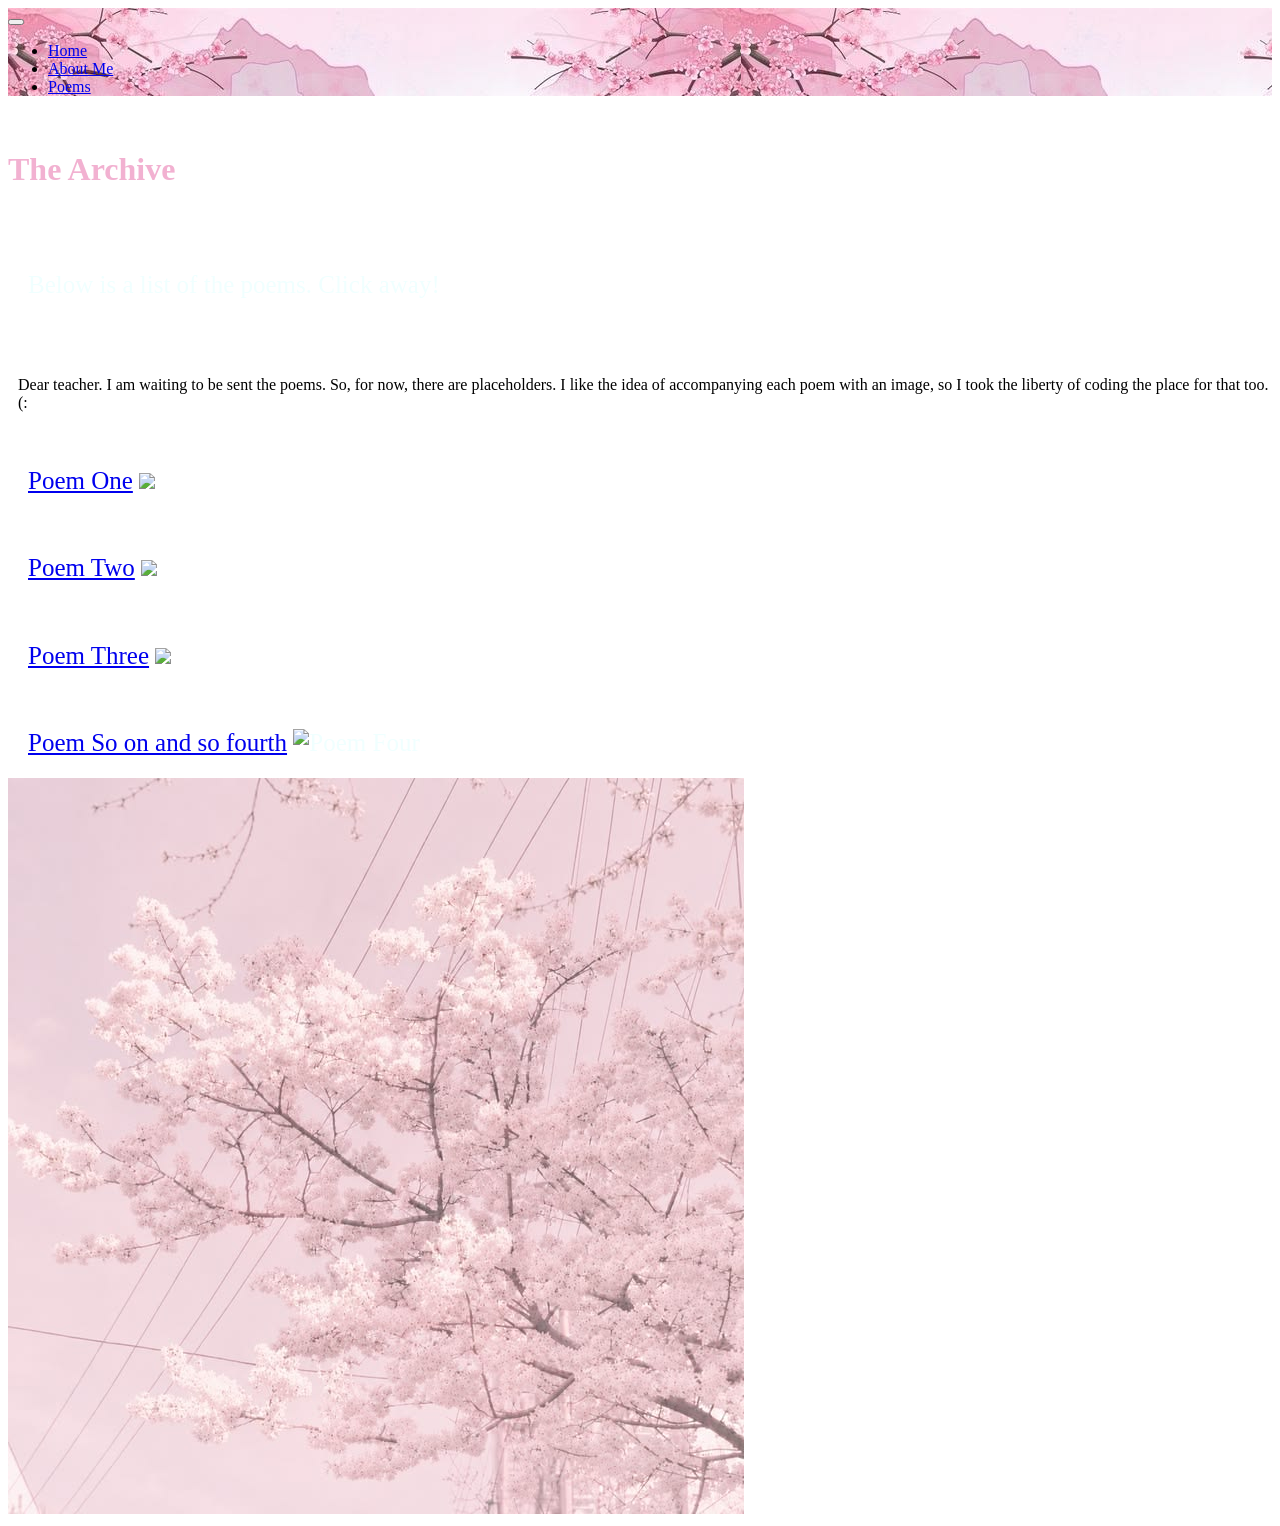
==== archive.html @ e8079e75 "website fix" ====
<!doctype html>
<html lang="en">
  <head>
    <meta charset="utf-8" />
    <meta name="viewport" content="width=device-width, initial-scale=1" />

    <title>Archive</title>

    <link
      href="https://cdn.jsdelivr.net/npm/bootstrap@6.0.0-alpha.1/dist/css/bootstrap.min.css"
      rel="stylesheet"
      integrity="sha384-B/GM4XqrwHnWXNOWMbloTmrYXZg10cakYGmpfsR/bbzQ6JAJI4ihuyADKLnBgrCe"
      crossorigin="anonymous"
    />

    <link href="style.css" rel="stylesheet" />
  </head>

  <body>
    <nav
      class="navbar navbar-expand-md"
      style="background-image: url(&quot;navbar.jpg&quot;)"
      data-bs-theme="light"
    >
      <div class="container-fluid">
        <button
          class="navbar-toggler"
          type="button"
          data-bs-toggle="collapse"
          data-bs-target="#navbarNav"
          aria-controls="navbarNav"
          aria-expanded="false"
          aria-label="Toggle navigation"
        >
          <span class="navbar-toggler-icon"></span>
        </button>

        <div class="collapse navbar-collapse" id="navbarNav">
          <ul class="navbar-nav">
            <li class="nav-item">
              <a class="nav-link active" aria-current="page" href="index.html"
                >Home</a
              >
            </li>

            <li class="nav-item">
              <a class="nav-link" href="about.html">About Me</a>
            </li>

            <li class="nav-item">
              <a class="nav-link" href="archive.html">Poems</a>
            </li>
          </ul>
        </div>
      </div>
    </nav>

    <br />

    <!-- Page Title -->
    <h1 class="header">The Archive</h1>

    <br /><br />

    <!-- Introduction -->
    <h3 class="regularText">Below is a list of the poems. Click away!</h3>

    <br /><br />

    <p style="padding-left: 10px">
      Dear teacher. I am waiting to be sent the poems. So, for now, there are
      placeholders. I like the idea of accompanying each poem with an image, so
      I took the liberty of coding the place for that too. (:
    </p>

    <br />

    <div class="container">
      <div class="row align-items-center">
        <div class="md:col-7">
          <h2 class="regularText">
            <a href="poem1.html">Poem One</a>
            <img src="poem1.jpg" />
          </h2>

          <br />

          <h2 class="regularText">
            <a href="poem2.html">Poem Two</a>
            <img src="poem2.jpg" />
          </h2>

          <br />

          <h2 class="regularText">
            <a href="poem3.html">Poem Three</a>
            <img src="poem3.jpg" />
          </h2>

          <br />

          <h2 class="regularText">
            <a href="poem4.html">Poem So on and so fourth</a>
            <img src="poem4.jpg" alt="Poem Four" />
          </h2>
        </div>

        <div class="md:col-5">
          <img src="sakuranouta.png" alt="Sakuranouta" class="img-fluid" />
        </div>
      </div>
    </div>

    <script
      type="module"
      src="https://cdn.jsdelivr.net/npm/bootstrap@6.0.0-alpha.1/dist/js/bootstrap.bundle.min.js"
      integrity="sha384-1a/pXj49ZQ1aHEmrJ+gMw1otqoVsYwlEnlD8mIfY2TV03r20Y0CN7uqx1tQogjPL"
      crossorigin="anonymous"
    ></script>
  </body>
</html>
---- style.css ----
.header{
    color: rgb(242, 177, 209); 
    font-family: "Pinyon Script", cursive;


}

.credits{
    color:aliceblue;
    font-family: Cambria;
    font-size: 10px;
    padding-left: 20px;


}

.regularText{
    color:azure;
    font-weight: normal;
    font-family:'Times New Roman', Times, serif;
    font-size: 25px;
    padding-left: 20px;


}

/* .navbar{
    min-height: 75px;
    padding-block: 1rem;
    background-size: cover;
    background-position: center;
} */
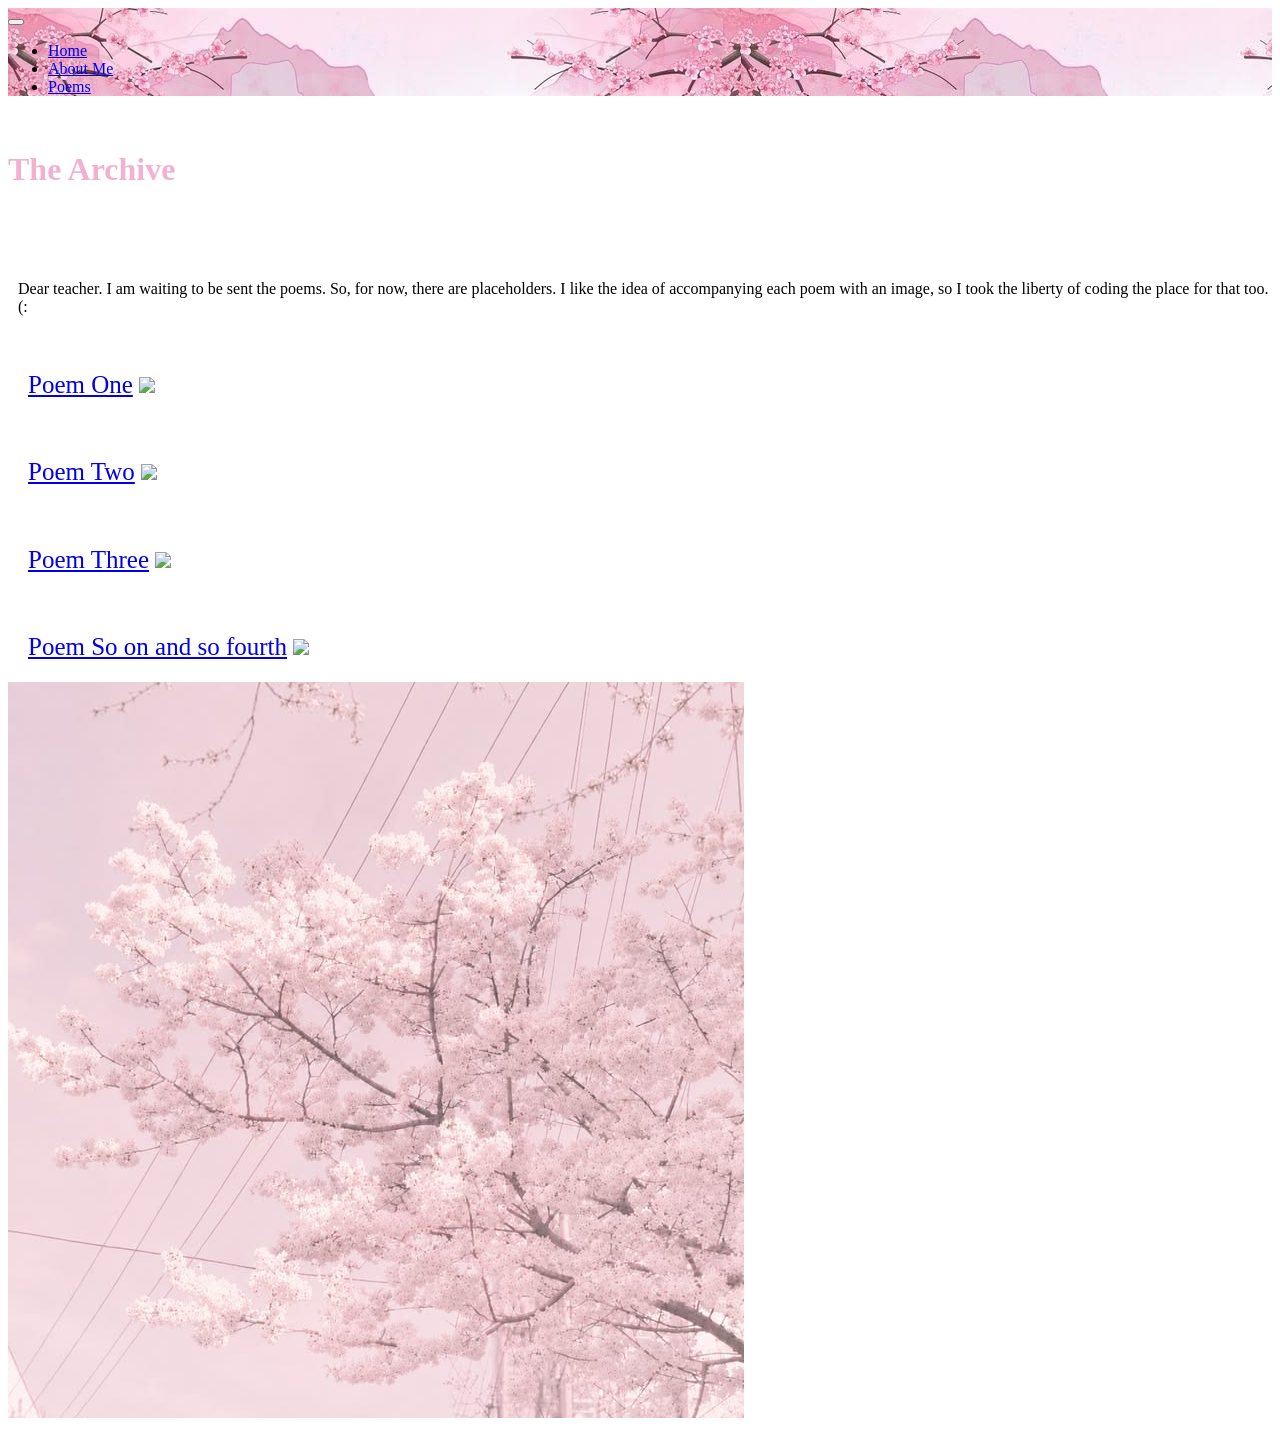
==== commit e9ab72f6: "poem4fix" ====
--- a/archive.html
+++ b/archive.html
@@ -57,15 +57,11 @@
 
     <br />
 
-    <!-- Page Title -->
     <h1 class="header">The Archive</h1>
 
     <br /><br />
 
-    <!-- Introduction -->
-    <h3 class="regularText">Below is a list of the poems. Click away!</h3>
-
-    <br /><br />
+    <br />
 
     <p style="padding-left: 10px">
       Dear teacher. I am waiting to be sent the poems. So, for now, there are
@@ -101,7 +97,7 @@
 
           <h2 class="regularText">
             <a href="poem4.html">Poem So on and so fourth</a>
-            <img src="poem4.jpg" alt="Poem Four" />
+            <img src="poem4.jpg" />
           </h2>
         </div>
 
